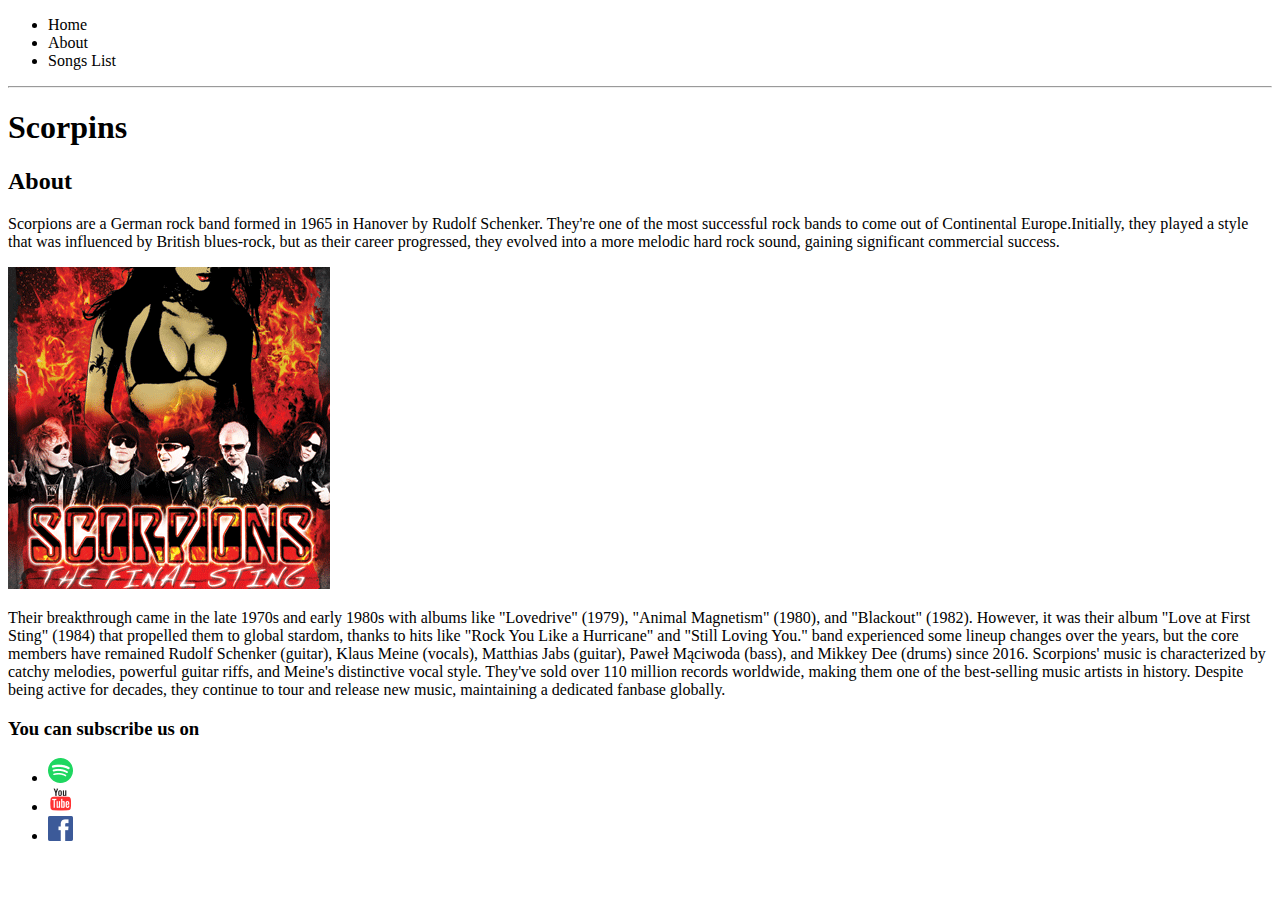
==== about.html @ 9b9061d0 "added the logo on the webpage" ====
<!DOCTYPE html>
<html>
    <head>

    </head>
    <body>
        <header>
            <nav>
                <ul>
                    <li>Home</li>
                    <li>About</li>
                    <li>Songs List</li>
                </ul>
            </nav>
            <hr>
            <h1>Scorpins</h1>
        </header>
    
        <section>
            <h2>
                  About
            </h2>
            <p>
                    Scorpions are a German rock band formed in 1965 in Hanover by Rudolf Schenker. They're one of the most successful rock bands to come out of Continental Europe.Initially, they played a style that was influenced by British blues-rock, but as their career progressed, they evolved into a more melodic hard rock sound, gaining significant commercial success.
                    
            </p><img src="sting.gif">
            <p>
                    Their breakthrough came in the late 1970s and early 1980s with albums like "Lovedrive" (1979), "Animal Magnetism" (1980), and "Blackout" (1982). However, it was their album "Love at First Sting" (1984) that propelled them to global stardom, thanks to hits like "Rock You Like a Hurricane" and "Still Loving You."

                    band experienced some lineup changes over the years, but the core members have remained Rudolf Schenker (guitar), Klaus Meine (vocals), Matthias Jabs (guitar), Paweł Mąciwoda (bass), and Mikkey Dee (drums) since 2016.

                    Scorpions' music is characterized by catchy melodies, powerful guitar riffs, and Meine's distinctive vocal style. They've sold over 110 million records worldwide, making them one of the best-selling music artists in history. Despite being active for decades, they continue to tour and release new music, maintaining a dedicated fanbase globally.
            </p>
        </section>
        <footer>
            <h3>
                You can subscribe us on
            </h3>
            <ul>
                <li><img src="Spotify Logo.png"></li>
                <li><img src="Youtube Logo.png"></li>
                <li><img src="Facebook Logo.png"></li>
            </ul>
        </footer>
    </body>
</html>
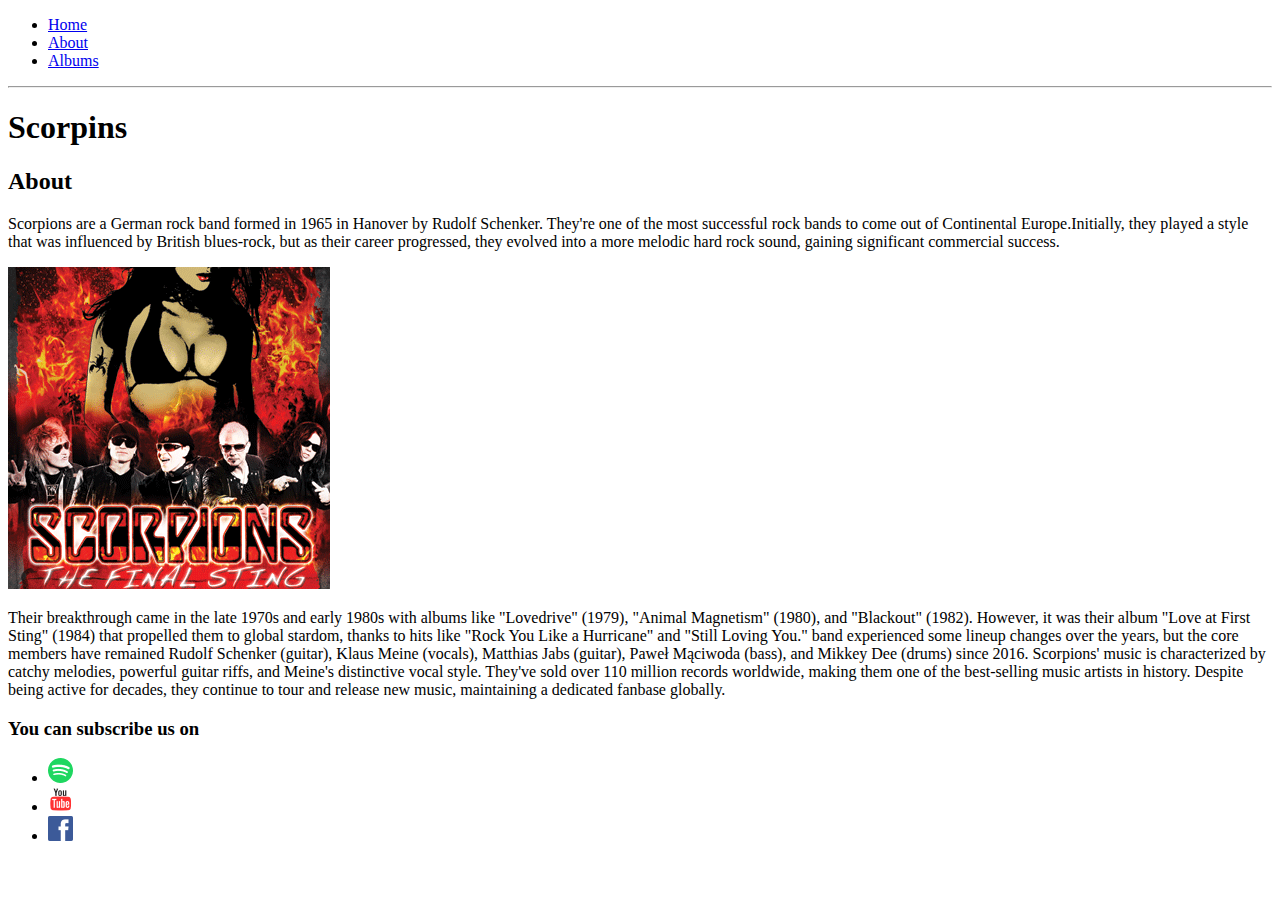
==== commit 31271bc2: "added hypertext link" ====
--- a/about.html
+++ b/about.html
@@ -1,15 +1,16 @@
 <!DOCTYPE html>
 <html>
     <head>
-
+        <title>Scorpions | About</title>
+        <meta name="description" content="This is the description">
     </head>
     <body>
         <header>
             <nav>
                 <ul>
-                    <li>Home</li>
-                    <li>About</li>
-                    <li>Songs List</li>
+                    <li><a href="index.html">Home</a></li>
+                    <li><a href="about.html">About</a></li>
+                    <li><a href="SongList.html">Albums</a></li>
                 </ul>
             </nav>
             <hr>
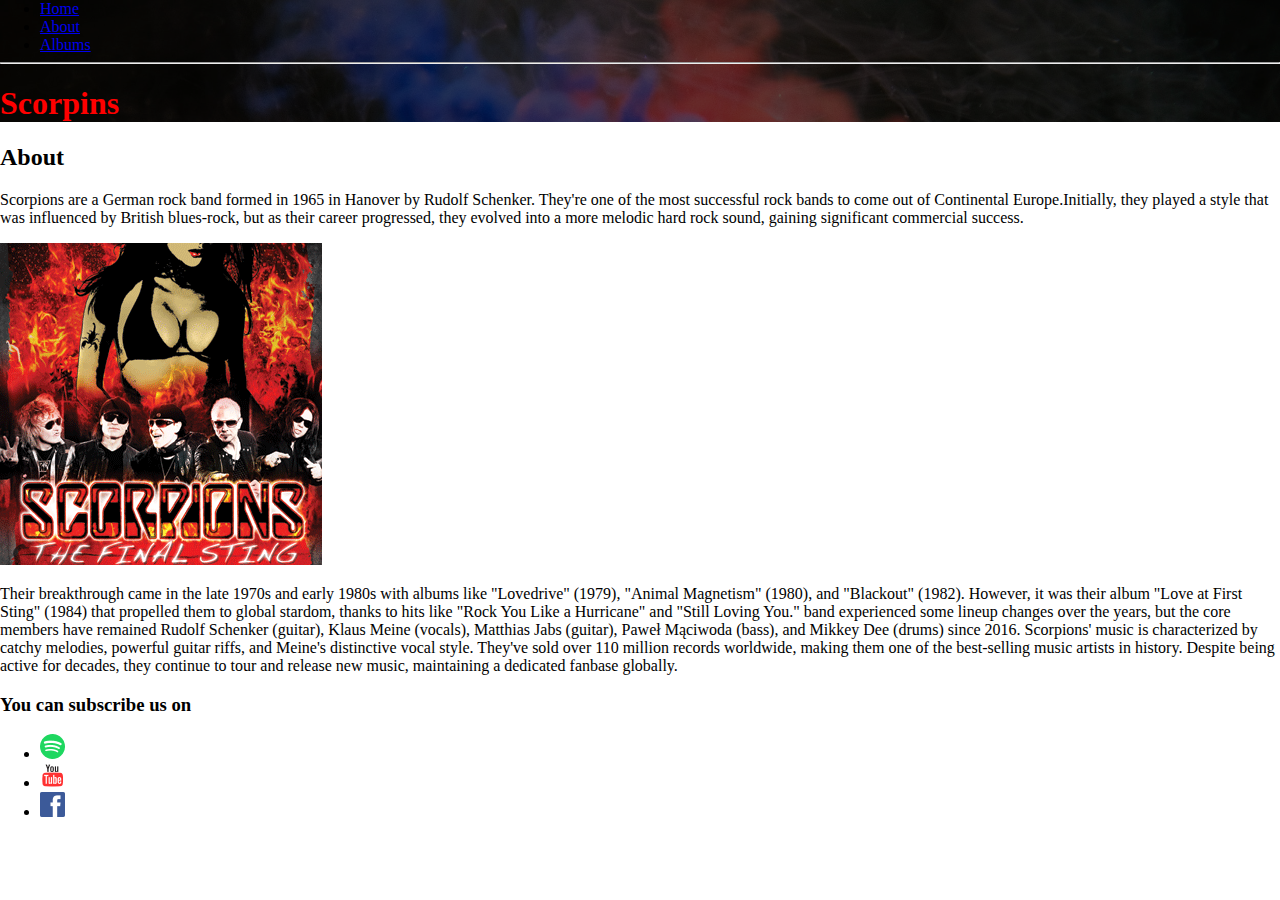
==== commit c7b1ea0c: "added header background" ====
--- a/about.html
+++ b/about.html
@@ -3,10 +3,11 @@
     <head>
         <title>Scorpions | About</title>
         <meta name="description" content="This is the description">
+        <link rel="stylesheet" href="styles.css";>
     </head>
     <body>
-        <header>
-            <nav>
+        <header class="main-header">
+            <nav class="nav">
                 <ul>
                     <li><a href="index.html">Home</a></li>
                     <li><a href="about.html">About</a></li>
@@ -38,9 +39,16 @@
                 You can subscribe us on
             </h3>
             <ul>
-                <li><img src="Spotify Logo.png"></li>
-                <li><img src="Youtube Logo.png"></li>
-                <li><img src="Facebook Logo.png"></li>
+                <li><a href="https://open.spotify.com/artist/27T030eWyCQRmDyuvr1kxY">
+                    <img src="Spotify Logo.png">
+                    </a>
+                </li>
+                <li><a href="https://www.youtube.com/channel/UCcvnDgwSH5Dl2b3Bxfz4OCQ"><img src="Youtube Logo.png"</a></li>
+                <li>
+                    <a href="https://www.facebook.com/Scorpions/">
+                        <img src="Facebook Logo.png">
+                    </a>
+                </li>
             </ul>
         </footer>
     </body>
--- a/styles.css
+++ b/styles.css
@@ -0,0 +1,18 @@
+html, body {
+    margin: 0;
+    padding: 0;
+}
+.nav , ul {
+    margin: 0;
+}
+
+.main-header {
+    background-color: rgb(0, 0, 0, .6);
+    background-image: url("Header\ Background.jpg");
+    background-blend-mode: multiply;
+    background-size: cover;
+
+}
+h1 {
+    color: red;
+}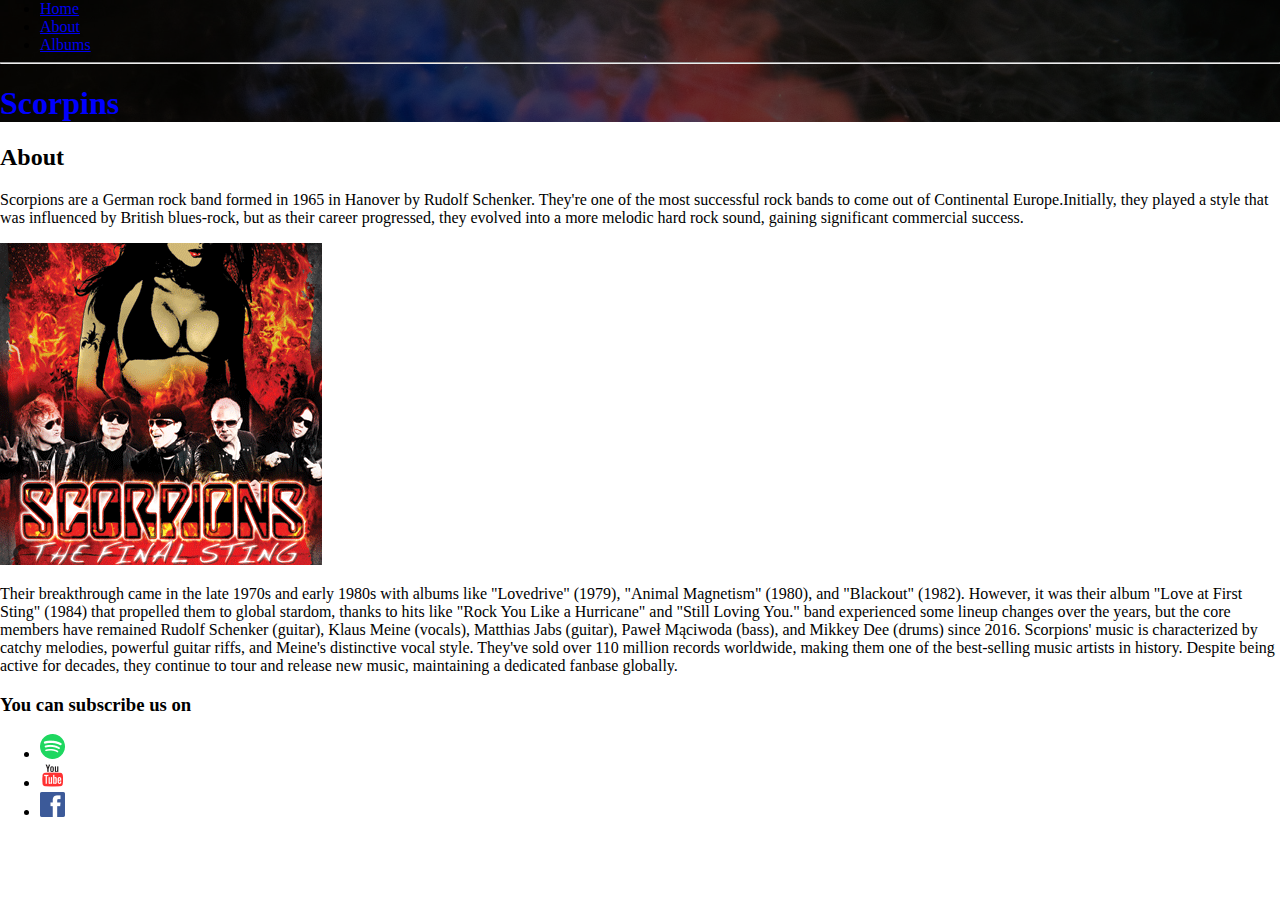
==== commit a3127806: "added logo icon in footer from image folder" ====
--- a/about.html
+++ b/about.html
@@ -40,13 +40,13 @@
             </h3>
             <ul>
                 <li><a href="https://open.spotify.com/artist/27T030eWyCQRmDyuvr1kxY">
-                    <img src="Spotify Logo.png">
+                    <img src="images/Spotify Logo.png">
                     </a>
                 </li>
-                <li><a href="https://www.youtube.com/channel/UCcvnDgwSH5Dl2b3Bxfz4OCQ"><img src="Youtube Logo.png"</a></li>
+                <li><a href="https://www.youtube.com/channel/UCcvnDgwSH5Dl2b3Bxfz4OCQ"><img src="images/Youtube Logo.png"</a></li>
                 <li>
                     <a href="https://www.facebook.com/Scorpions/">
-                        <img src="Facebook Logo.png">
+                        <img src="images/Facebook Logo.png">
                     </a>
                 </li>
             </ul>
--- a/styles.css
+++ b/styles.css
@@ -14,5 +14,5 @@
 
 }
 h1 {
-    color: red;
-}+    color: blue;
+}
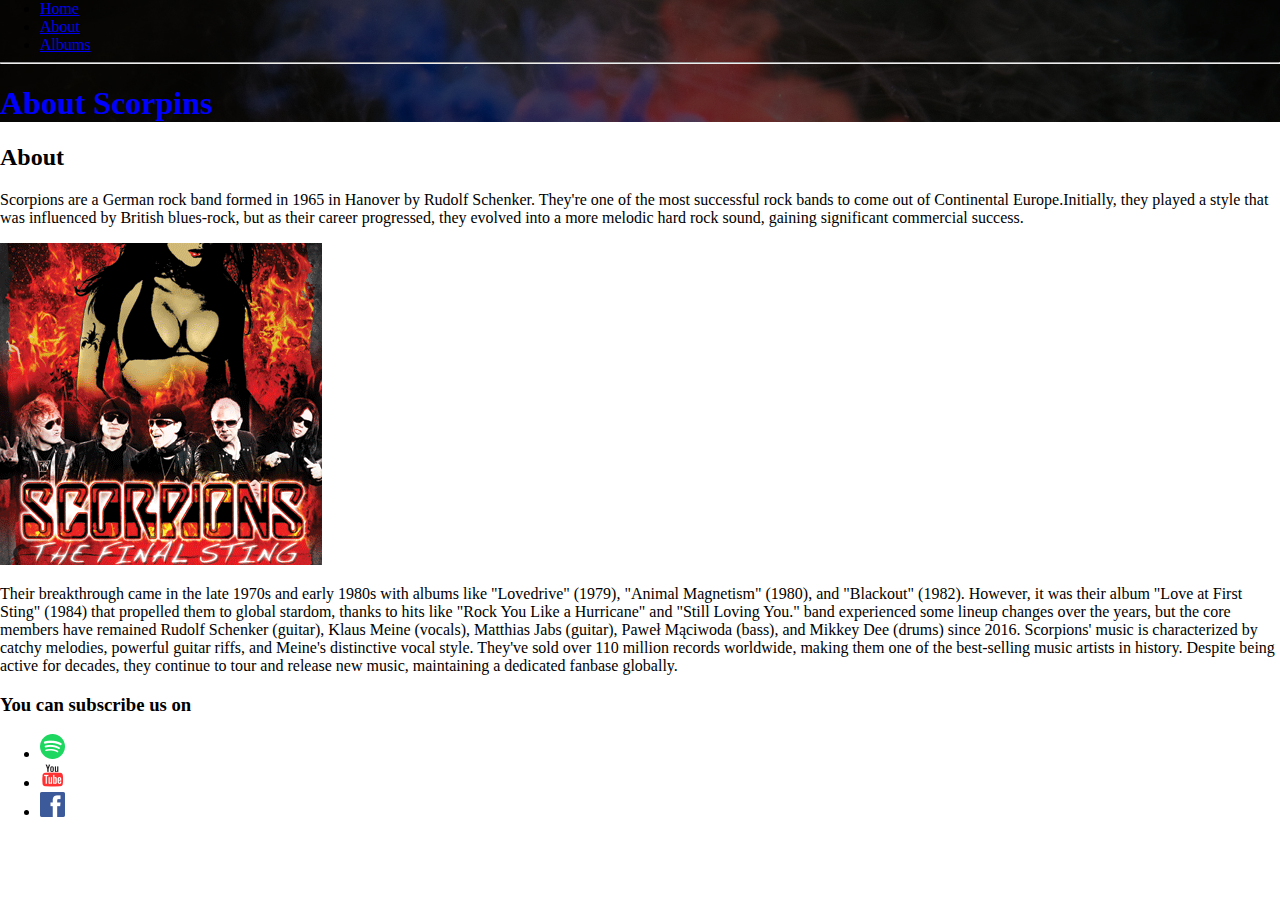
==== commit ba17235d: "add about" ====
--- a/about.html
+++ b/about.html
@@ -15,7 +15,7 @@
                 </ul>
             </nav>
             <hr>
-            <h1>Scorpins</h1>
+            <h1>About Scorpins</h1>
         </header>
     
         <section>
@@ -25,7 +25,7 @@
             <p>
                     Scorpions are a German rock band formed in 1965 in Hanover by Rudolf Schenker. They're one of the most successful rock bands to come out of Continental Europe.Initially, they played a style that was influenced by British blues-rock, but as their career progressed, they evolved into a more melodic hard rock sound, gaining significant commercial success.
                     
-            </p><img src="sting.gif">
+            </p><img src="images/sting.gif">
             <p>
                     Their breakthrough came in the late 1970s and early 1980s with albums like "Lovedrive" (1979), "Animal Magnetism" (1980), and "Blackout" (1982). However, it was their album "Love at First Sting" (1984) that propelled them to global stardom, thanks to hits like "Rock You Like a Hurricane" and "Still Loving You."
 
--- a/styles.css
+++ b/styles.css
@@ -8,7 +8,7 @@
 
 .main-header {
     background-color: rgb(0, 0, 0, .6);
-    background-image: url("Header\ Background.jpg");
+    background-image: url("images/Header\ Background.jpg");
     background-blend-mode: multiply;
     background-size: cover;
 
